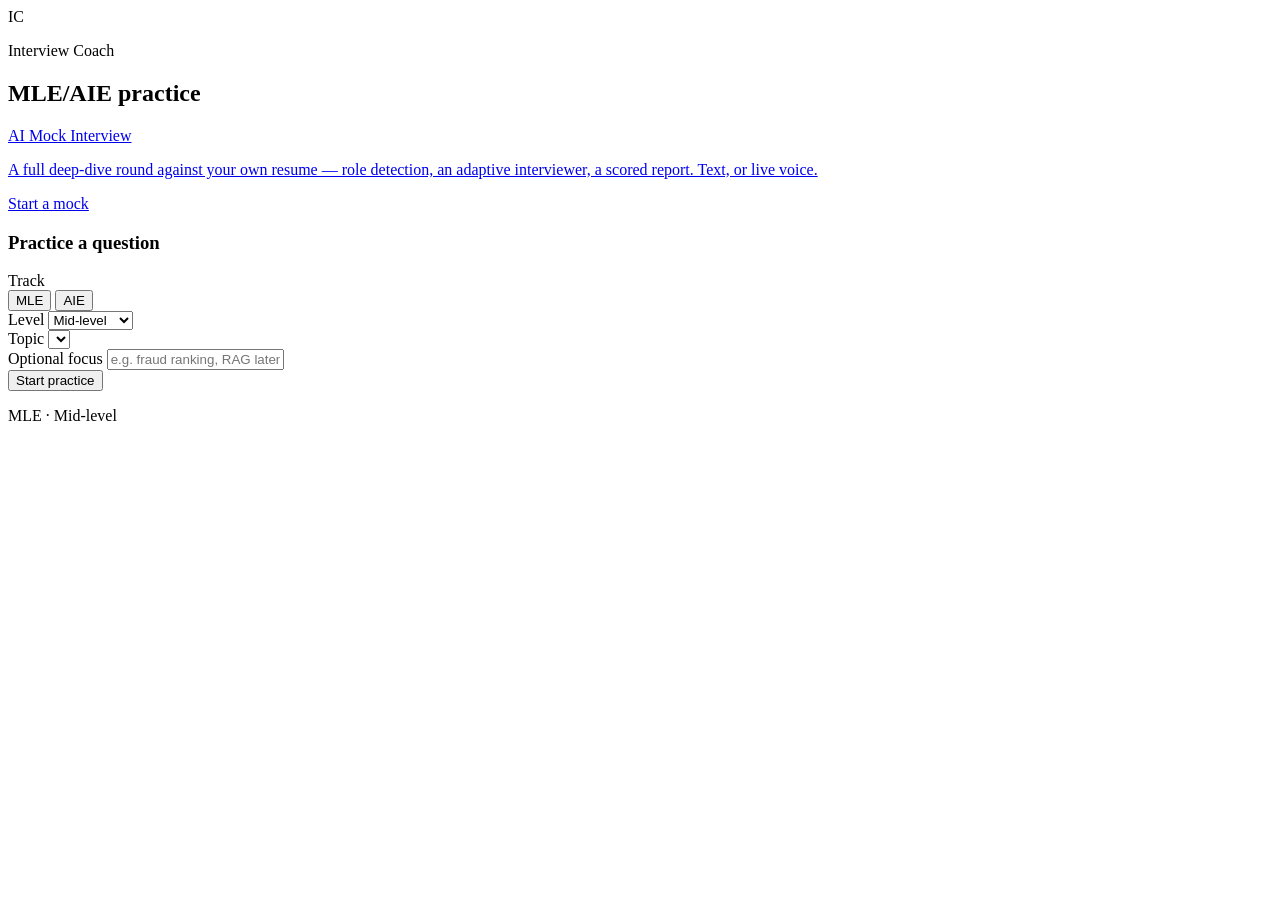
==== public/index.html @ 648ecb8f "UI refresh: ground/card hierarchy, grouped mock setup, type scale Implements the approved design pas" ====
﻿<!doctype html>
<html lang="en">
  <head>
    <meta charset="utf-8">
    <meta name="viewport" content="width=device-width, initial-scale=1">
    <title>MLE/AIE Interview Coach</title>
    <link rel="stylesheet" href="https://fonts.googleapis.com/css2?family=Schibsted+Grotesk:wght@700;800&family=JetBrains+Mono:wght@600&display=swap">
    <link rel="stylesheet" href="/styles.css">
  </head>
  <body>
    <main class="app-shell setup-shell">
      <section class="setup-page" aria-label="Interview setup">
        <div class="brand setup-brand">
          <div class="logo-mark">IC</div>
          <div>
            <p class="eyebrow">Interview Coach</p>
            <h1>MLE/AIE practice</h1>
          </div>
          <div id="accountChip" class="account-mount"></div>
        </div>

        <a class="mock-banner" href="/mock.html">
          <div>
            <p class="eyebrow">AI Mock Interview</p>
            <p class="mock-banner-text">A full deep-dive round against your own
              resume — role detection, an adaptive interviewer, a scored report.
              Text, or live voice.</p>
          </div>
          <span class="secondary-action compact-action">Start a mock</span>
        </a>

        <section class="form-section" aria-label="Interview setup">
          <h3>Practice a question</h3>

          <div class="field-row">
            <div class="field">
              <label>Track</label>
              <div class="segmented" role="group" aria-label="Role track">
                <button class="segment active" data-role="MLE" type="button">MLE</button>
                <button class="segment" data-role="AIE" type="button">AIE</button>
                <!-- Real gathered interview questions: private bank, only
                     shown when the server reports it loaded. -->
                <button class="segment" data-role="EXP" type="button" hidden>Real Qs</button>
              </div>
            </div>
            <div class="field">
              <label for="level">Level</label>
              <select id="level">
                <option>Entry-level</option>
                <option selected>Mid-level</option>
                <option>Senior</option>
                <option>Staff</option>
              </select>
            </div>
          </div>

          <div class="field-row">
            <div class="field">
              <label for="topic">Topic</label>
              <select id="topic"></select>
            </div>
            <div class="field">
              <label for="focus">Optional focus</label>
              <input id="focus" type="text" placeholder="e.g. fraud ranking, RAG latency">
            </div>
          </div>

          <div class="cta-row">
            <button id="startBtn" class="primary-action" type="button">Start practice</button>
            <p id="setupSummary" class="setup-summary">MLE · Mid-level</p>
          </div>
          <p id="setupStatus" class="inline-status" aria-live="polite"></p>
        </section>
      </section>
    </main>

    <script src="/account.js"></script>
    <script src="/app.js"></script>
  </body>
</html>
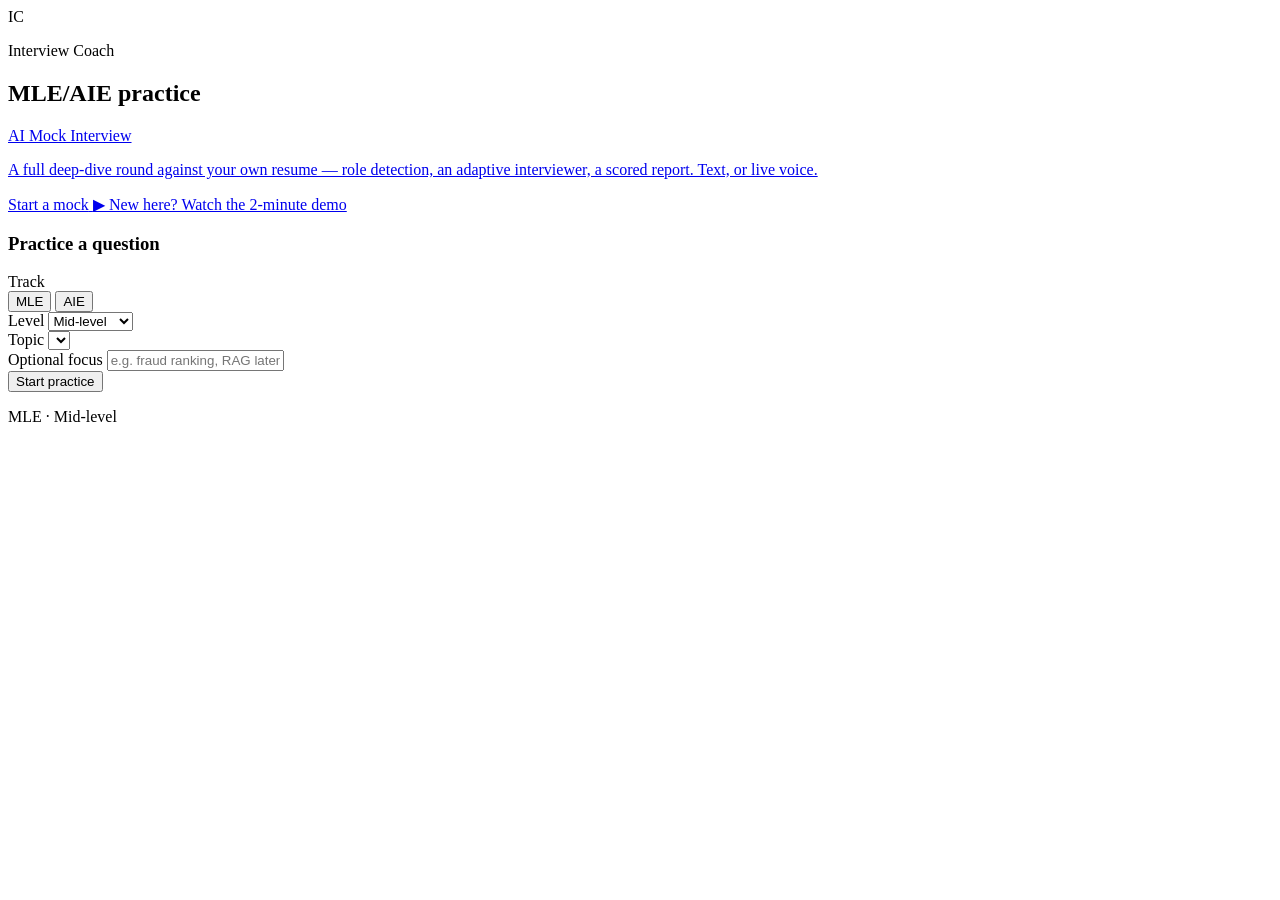
==== commit 8552ddb0: "Home page: a link to the 2-minute demo under the mock banner The demo page shipped in a2644ad but no" ====
--- a/public/index.html
+++ b/public/index.html
@@ -29,6 +29,8 @@
           <span class="secondary-action compact-action">Start a mock</span>
         </a>
 
+        <a class="demo-link" href="/demo.html">&#9654; New here? Watch the 2-minute demo</a>
+
         <section class="form-section" aria-label="Interview setup">
           <h3>Practice a question</h3>
 
@@ -41,6 +43,10 @@
                 <!-- Real gathered interview questions: private bank, only
                      shown when the server reports it loaded. -->
                 <button class="segment" data-role="EXP" type="button" hidden>Real Qs</button>
+                <!-- Licensed GitHub question lists (rag_lists): same rule. -->
+                <button class="segment" data-role="LISTS" type="button" hidden>Lists</button>
+                <!-- Rubrics from primary documentation (rag_docs): same rule. -->
+                <button class="segment" data-role="DOCS" type="button" hidden>Docs</button>
               </div>
             </div>
             <div class="field">
@@ -71,6 +77,13 @@
           </div>
           <p id="setupStatus" class="inline-status" aria-live="polite"></p>
         </section>
+
+        <!-- Questions starred during practice (localStorage; app.js hides
+             the section while the list is empty, collapsed by default). -->
+        <details class="form-section saved-box" id="savedSection" hidden>
+          <summary>Saved questions <span id="savedCount" class="saved-count"></span></summary>
+          <div id="savedList" class="saved-list"></div>
+        </details>
       </section>
     </main>
 
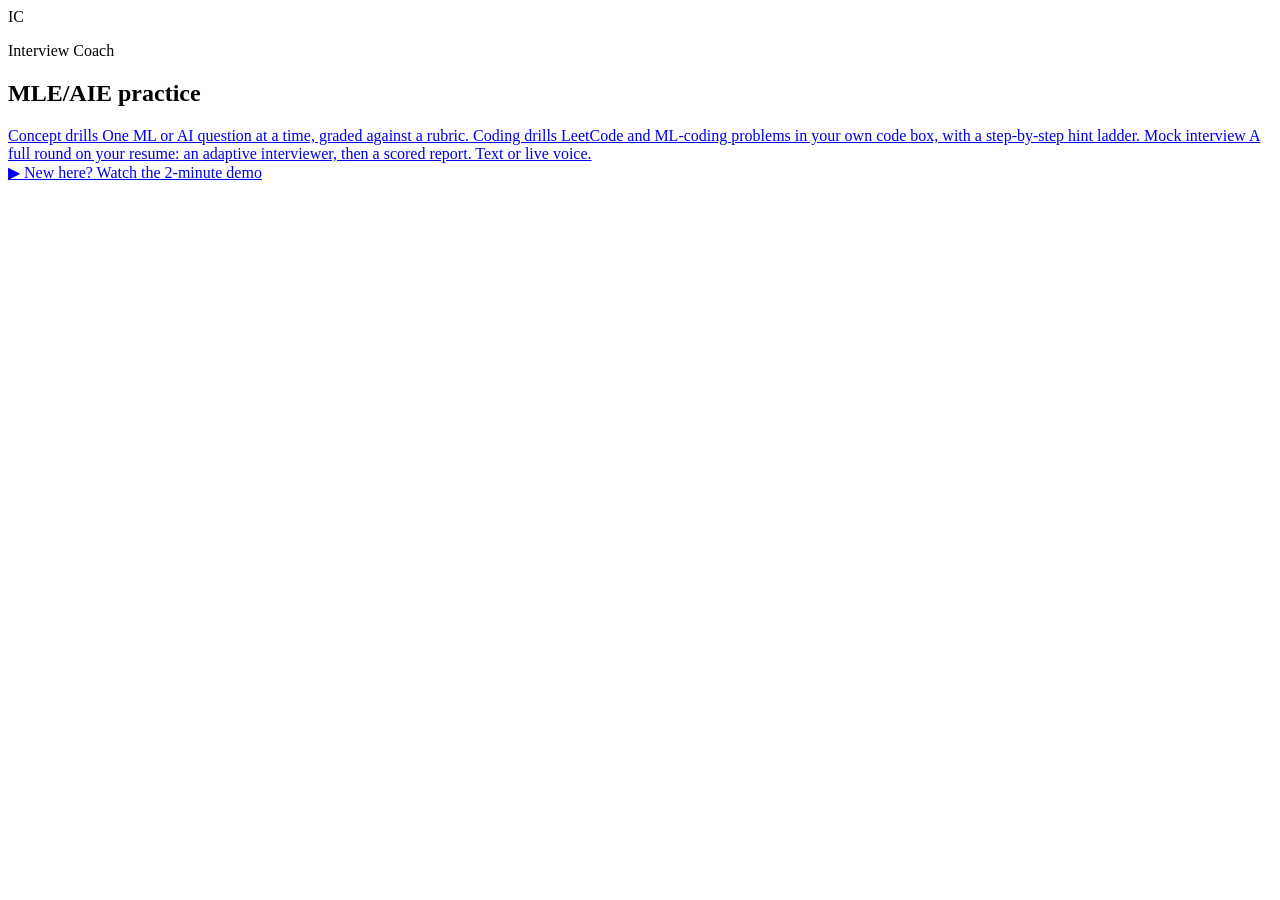
==== commit 2f828042: "Step 7 phase 3: Coding drills page and the three-button home page The home page is a launcher: Conce" ====
--- a/public/index.html
+++ b/public/index.html
@@ -1,4 +1,4 @@
-﻿<!doctype html>
+<!doctype html>
 <html lang="en">
   <head>
     <meta charset="utf-8">
@@ -7,9 +7,12 @@
     <link rel="stylesheet" href="https://fonts.googleapis.com/css2?family=Schibsted+Grotesk:wght@700;800&family=JetBrains+Mono:wght@600&display=swap">
     <link rel="stylesheet" href="/styles.css">
   </head>
-  <body>
-    <main class="app-shell setup-shell">
-      <section class="setup-page" aria-label="Interview setup">
+  <!-- The home page is a launcher (roadmap step 7): three modes, one button
+       each, in the color its page carries. The squared-paper background is
+       on this page only; the working pages keep the plain ground. -->
+  <body class="home">
+    <main class="app-shell home-shell">
+      <section class="home-page" aria-label="Interview Coach">
         <div class="brand setup-brand">
           <div class="logo-mark">IC</div>
           <div>
@@ -19,76 +22,26 @@
           <div id="accountChip" class="account-mount"></div>
         </div>
 
-        <a class="mock-banner" href="/mock.html">
-          <div>
-            <p class="eyebrow">AI Mock Interview</p>
-            <p class="mock-banner-text">A full deep-dive round against your own
-              resume — role detection, an adaptive interviewer, a scored report.
-              Text, or live voice.</p>
-          </div>
-          <span class="secondary-action compact-action">Start a mock</span>
-        </a>
+        <nav class="launcher" aria-label="Choose how to practice">
+          <a class="launch launch-concept" href="/practice.html">
+            <span class="launch-title">Concept drills</span>
+            <span class="launch-text">One ML or AI question at a time, graded against a rubric.</span>
+          </a>
+          <a class="launch launch-coding" href="/coding.html">
+            <span class="launch-title">Coding drills <span id="codingBadge" class="launch-badge" hidden>In the local app</span></span>
+            <span class="launch-text">LeetCode and ML-coding problems in your own code box, with a step-by-step hint ladder.</span>
+          </a>
+          <a class="launch launch-mock" href="/mock.html">
+            <span class="launch-title">Mock interview</span>
+            <span class="launch-text">A full round on your resume: an adaptive interviewer, then a scored report. Text or live voice.</span>
+          </a>
+        </nav>
 
         <a class="demo-link" href="/demo.html">&#9654; New here? Watch the 2-minute demo</a>
-
-        <section class="form-section" aria-label="Interview setup">
-          <h3>Practice a question</h3>
-
-          <div class="field-row">
-            <div class="field">
-              <label>Track</label>
-              <div class="segmented" role="group" aria-label="Role track">
-                <button class="segment active" data-role="MLE" type="button">MLE</button>
-                <button class="segment" data-role="AIE" type="button">AIE</button>
-                <!-- Real gathered interview questions: private bank, only
-                     shown when the server reports it loaded. -->
-                <button class="segment" data-role="EXP" type="button" hidden>Real Qs</button>
-                <!-- Licensed GitHub question lists (rag_lists): same rule. -->
-                <button class="segment" data-role="LISTS" type="button" hidden>Lists</button>
-                <!-- Rubrics from primary documentation (rag_docs): same rule. -->
-                <button class="segment" data-role="DOCS" type="button" hidden>Docs</button>
-              </div>
-            </div>
-            <div class="field">
-              <label for="level">Level</label>
-              <select id="level">
-                <option>Entry-level</option>
-                <option selected>Mid-level</option>
-                <option>Senior</option>
-                <option>Staff</option>
-              </select>
-            </div>
-          </div>
-
-          <div class="field-row">
-            <div class="field">
-              <label for="topic">Topic</label>
-              <select id="topic"></select>
-            </div>
-            <div class="field">
-              <label for="focus">Optional focus</label>
-              <input id="focus" type="text" placeholder="e.g. fraud ranking, RAG latency">
-            </div>
-          </div>
-
-          <div class="cta-row">
-            <button id="startBtn" class="primary-action" type="button">Start practice</button>
-            <p id="setupSummary" class="setup-summary">MLE · Mid-level</p>
-          </div>
-          <p id="setupStatus" class="inline-status" aria-live="polite"></p>
-        </section>
-
-        <!-- Questions starred during practice (localStorage; app.js hides
-             the section while the list is empty, collapsed by default). -->
-        <details class="form-section saved-box" id="savedSection" hidden>
-          <summary>Saved questions <span id="savedCount" class="saved-count"></span></summary>
-          <div id="savedList" class="saved-list"></div>
-        </details>
       </section>
     </main>
 
     <script src="/account.js"></script>
-    <script src="/app.js"></script>
+    <script src="/home.js"></script>
   </body>
 </html>
-
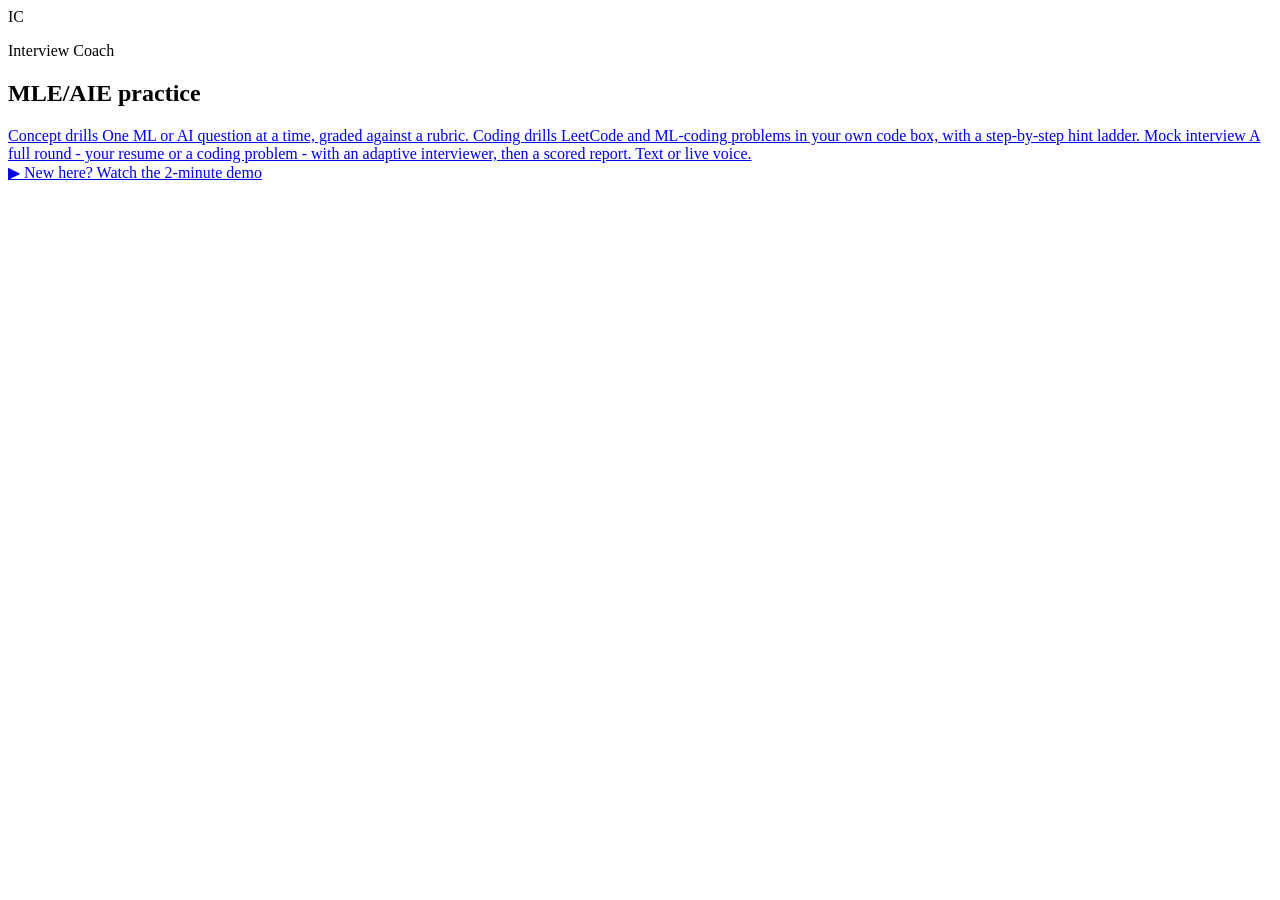
==== commit 7bb78508: "Step 7 phase 5: the mock coding round - an interviewer, phases in code, interview conditions, a comm" ====
--- a/public/index.html
+++ b/public/index.html
@@ -33,7 +33,7 @@
           </a>
           <a class="launch launch-mock" href="/mock.html">
             <span class="launch-title">Mock interview</span>
-            <span class="launch-text">A full round on your resume: an adaptive interviewer, then a scored report. Text or live voice.</span>
+            <span class="launch-text">A full round - your resume or a coding problem - with an adaptive interviewer, then a scored report. Text or live voice.</span>
           </a>
         </nav>
 
